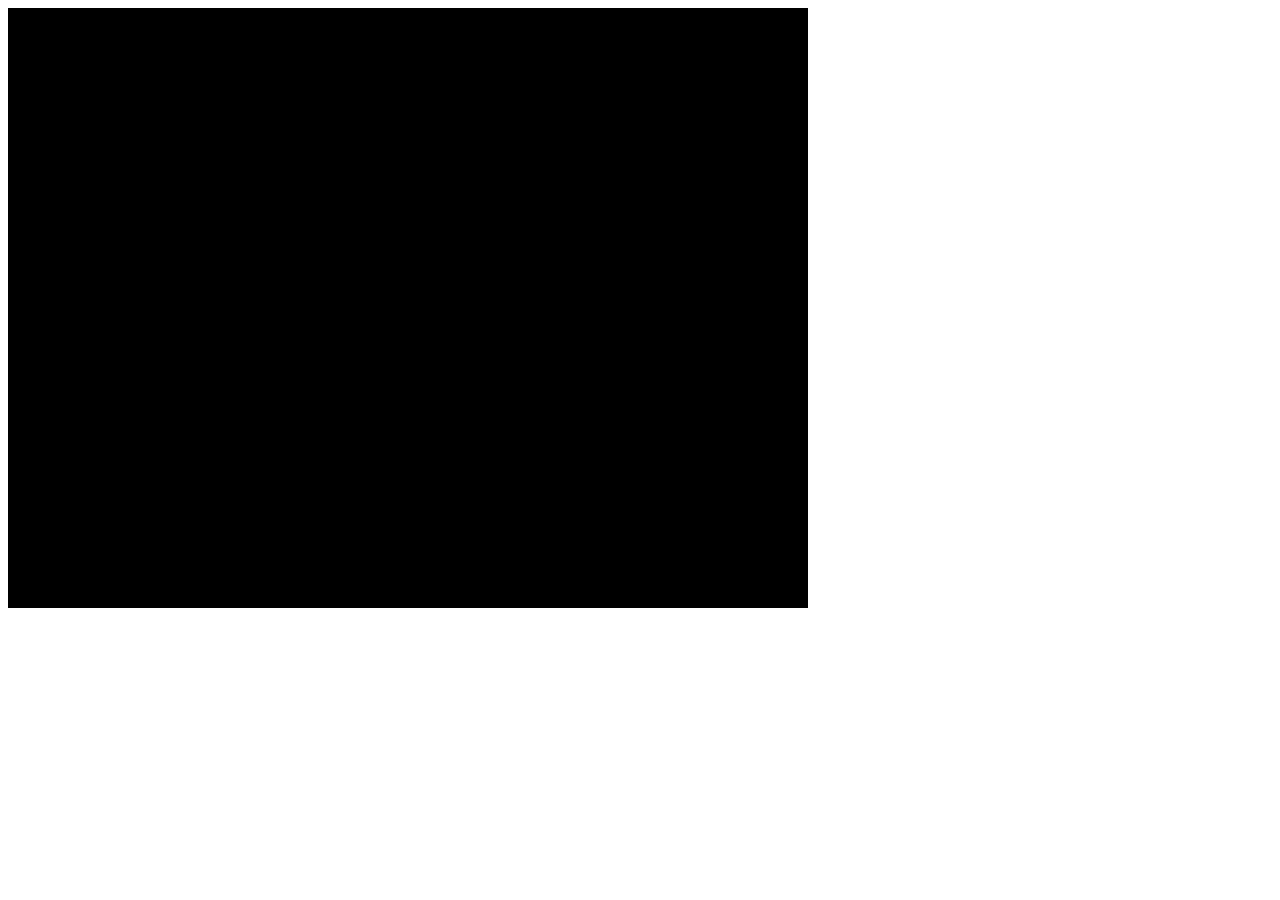
==== index.html @ 3724c53b "Creation" ====
<script src="https://code.createjs.com/1.0.0/createjs.min.js"></script>
<script src="./script.js"></script>

<script>
var canvas, stage, exportRoot, anim_container, dom_overlay_container, fnStartAnimation;
function init() {
	canvas = document.getElementById("canvas");
	anim_container = document.getElementById("animation_container");
	dom_overlay_container = document.getElementById("dom_overlay_container");
	var comp=AdobeAn.getComposition("5EEE019FF2060B40941A9CF2938A1CC9");
	var lib=comp.getLibrary();
	var loader = new createjs.LoadQueue(false);
	loader.addEventListener("fileload", function(evt){handleFileLoad(evt,comp)});
	loader.addEventListener("complete", function(evt){handleComplete(evt,comp)});
	var lib=comp.getLibrary();
	loader.loadManifest(lib.properties.manifest);
}
function handleFileLoad(evt, comp) {
	var images=comp.getImages();	
	if (evt && (evt.item.type == "image")) { images[evt.item.id] = evt.result; }	
}
function handleComplete(evt,comp) {
	//This function is always called, irrespective of the content. You can use the variable "stage" after it is created in token create_stage.
	var lib=comp.getLibrary();
	var ss=comp.getSpriteSheet();
	var queue = evt.target;
	var ssMetadata = lib.ssMetadata;
	for(i=0; i<ssMetadata.length; i++) {
		ss[ssMetadata[i].name] = new createjs.SpriteSheet( {"images": [queue.getResult(ssMetadata[i].name)], "frames": ssMetadata[i].frames} )
	}
	exportRoot = new lib.flywheel_v031();
	stage = new lib.Stage(canvas);	
	//Registers the "tick" event listener.
	fnStartAnimation = function() {
		stage.addChild(exportRoot);
		createjs.Ticker.framerate = lib.properties.fps;
		createjs.Ticker.addEventListener("tick", stage);
	}	    
	//Code to support hidpi screens and responsive scaling.
	AdobeAn.makeResponsive(false,'both',false,1,[canvas,anim_container,dom_overlay_container]);	
	AdobeAn.compositionLoaded(lib.properties.id);
	fnStartAnimation();
}
</script>
<!-- write your code here -->
</head>
<body onload="init();" >
	<div id="animation_container" style="background-color:rgba(0, 0, 0, 1.00); width:800px; height:600px">
		<canvas id="canvas"></canvas>
		<div id="dom_overlay_container">
		</div>
	</div>
</body>
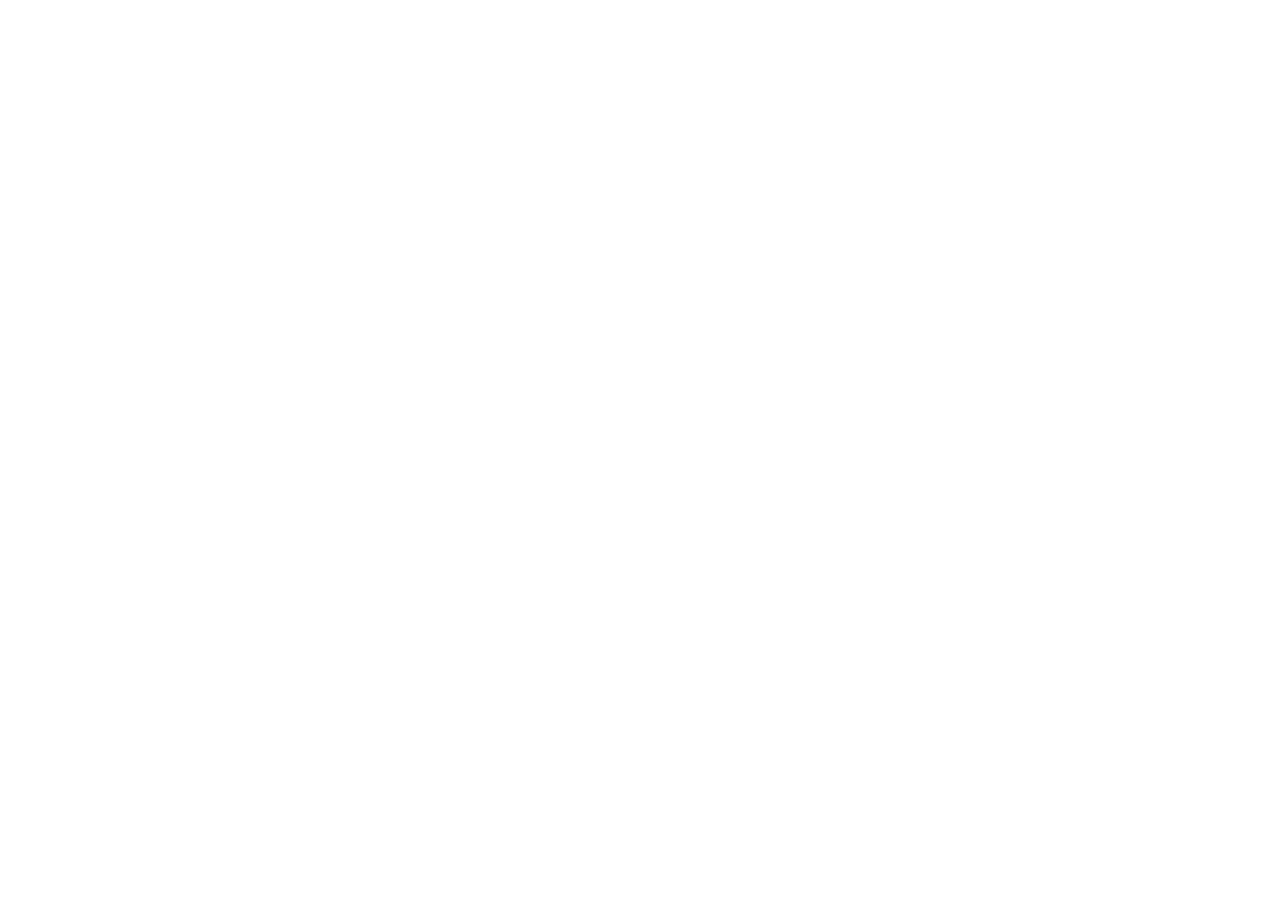
==== commit 26ea398e: "cdn_js" ====
--- a/index.html
+++ b/index.html
@@ -1,52 +1,11 @@
 
 <script src="https://code.createjs.com/1.0.0/createjs.min.js"></script>
-<script src="./script.js"></script>
-
-<script>
-var canvas, stage, exportRoot, anim_container, dom_overlay_container, fnStartAnimation;
-function init() {
-	canvas = document.getElementById("canvas");
-	anim_container = document.getElementById("animation_container");
-	dom_overlay_container = document.getElementById("dom_overlay_container");
-	var comp=AdobeAn.getComposition("5EEE019FF2060B40941A9CF2938A1CC9");
-	var lib=comp.getLibrary();
-	var loader = new createjs.LoadQueue(false);
-	loader.addEventListener("fileload", function(evt){handleFileLoad(evt,comp)});
-	loader.addEventListener("complete", function(evt){handleComplete(evt,comp)});
-	var lib=comp.getLibrary();
-	loader.loadManifest(lib.properties.manifest);
-}
-function handleFileLoad(evt, comp) {
-	var images=comp.getImages();	
-	if (evt && (evt.item.type == "image")) { images[evt.item.id] = evt.result; }	
-}
-function handleComplete(evt,comp) {
-	//This function is always called, irrespective of the content. You can use the variable "stage" after it is created in token create_stage.
-	var lib=comp.getLibrary();
-	var ss=comp.getSpriteSheet();
-	var queue = evt.target;
-	var ssMetadata = lib.ssMetadata;
-	for(i=0; i<ssMetadata.length; i++) {
-		ss[ssMetadata[i].name] = new createjs.SpriteSheet( {"images": [queue.getResult(ssMetadata[i].name)], "frames": ssMetadata[i].frames} )
-	}
-	exportRoot = new lib.flywheel_v031();
-	stage = new lib.Stage(canvas);	
-	//Registers the "tick" event listener.
-	fnStartAnimation = function() {
-		stage.addChild(exportRoot);
-		createjs.Ticker.framerate = lib.properties.fps;
-		createjs.Ticker.addEventListener("tick", stage);
-	}	    
-	//Code to support hidpi screens and responsive scaling.
-	AdobeAn.makeResponsive(false,'both',false,1,[canvas,anim_container,dom_overlay_container]);	
-	AdobeAn.compositionLoaded(lib.properties.id);
-	fnStartAnimation();
-}
-</script>
+<script src="https://cdn.jsdelivr.net/gh/Ehsanakr/Based_animation@main/script.js"></script>
+<script src="anim_init"></script>
 <!-- write your code here -->
 </head>
 <body onload="init();" >
-	<div id="animation_container" style="background-color:rgba(0, 0, 0, 1.00); width:800px; height:600px">
+	<div id="animation_container">
 		<canvas id="canvas"></canvas>
 		<div id="dom_overlay_container">
 		</div>
